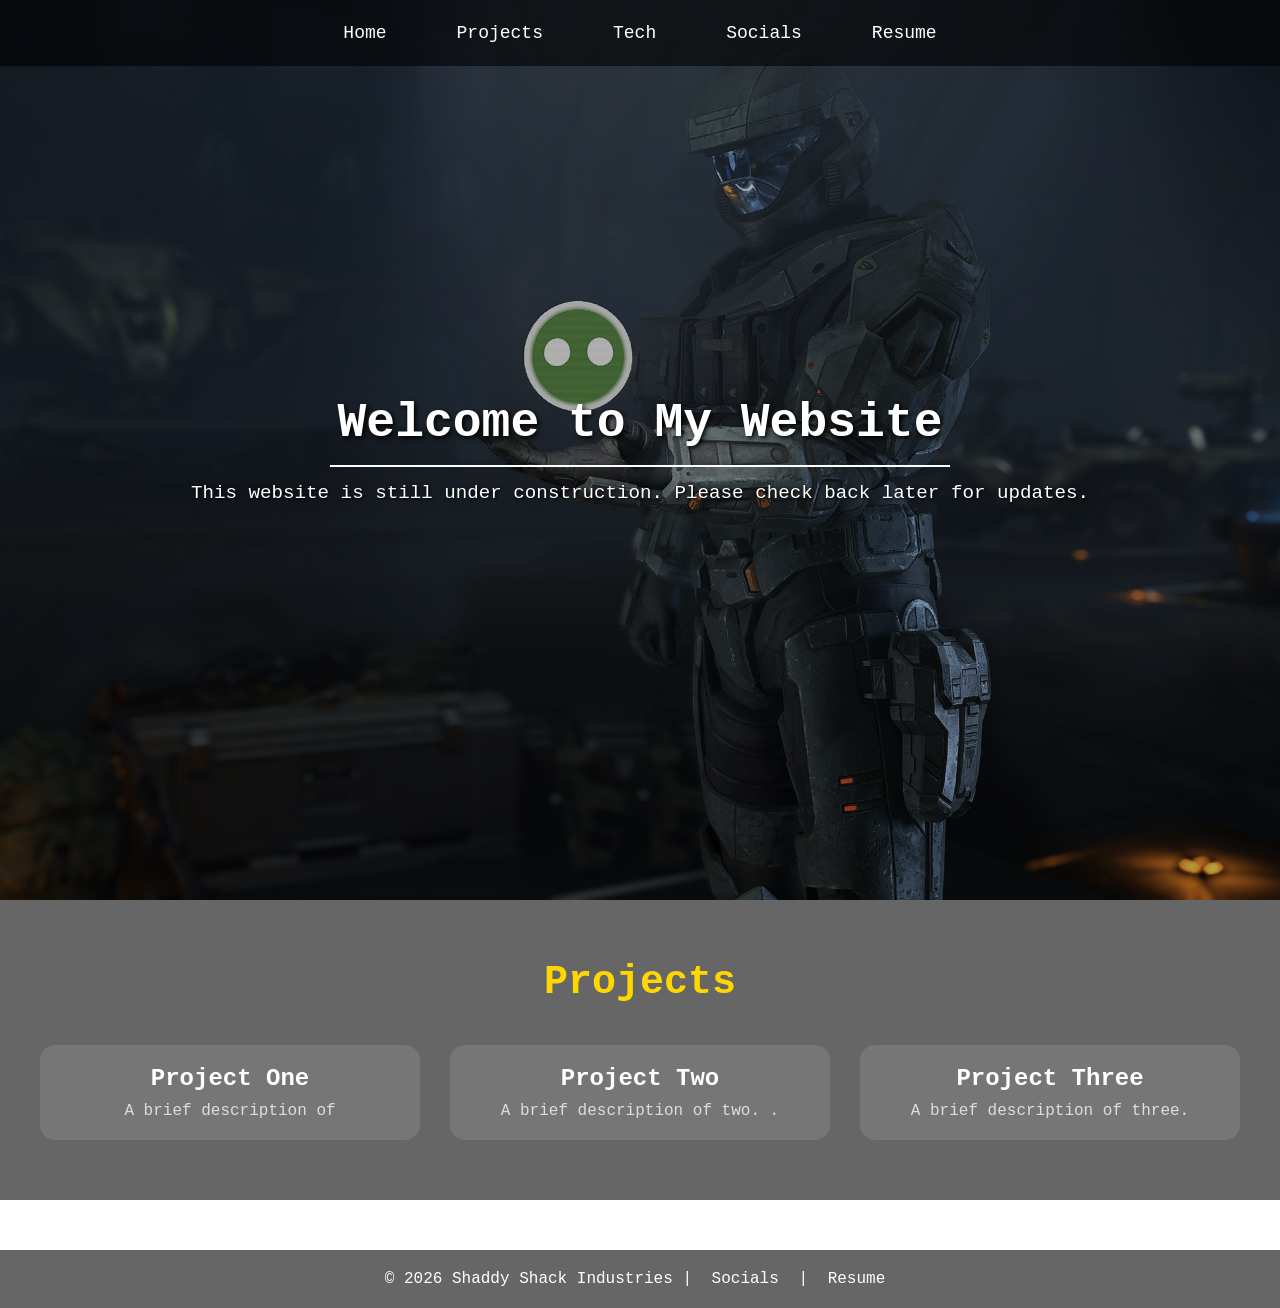
==== index.html @ b262ef81 "Update index.html" ====
<!DOCTYPE html>
<html lang="en">
<head>
  <meta charset="UTF-8">
  <meta name="viewport" content="width=device-width, initial-scale=1.0">
  <title>Welcome to My Website</title>
  <link rel="icon" href="Nopub.jpg">
  <style>
    /* Reset & base */
    * {
      margin: 0;
      padding: 0;
      box-sizing: border-box;
    }

    body {
      font-family: "Courier New", Courier, monospace;
      color: white;
      background: url('backgounr.jpg') center/cover no-repeat fixed;
      overflow-x: hidden;
    }

    a {
      text-decoration: none;
      color: inherit;
    }

    /* Navigation Bar */
    nav {
      position: fixed;
      top: 0;
      width: 100%;
      background: rgba(0,0,0,0.6);
      display: flex;
      justify-content: center;
      padding: 15px 0;
      gap: 40px;
      z-index: 10;
      transition: background 0.3s;
    }

    nav:hover {
      background: rgba(0,0,0,0.8);
    }

    nav a {
      font-size: 18px;
      padding: 8px 15px;
      border-radius: 5px;
      transition: all 0.3s ease;
      position: relative;
    }

    nav a::after {
      content: '';
      display: block;
      height: 3px;
      background: #ffd700;
      width: 0;
      transition: width 0.3s;
      position: absolute;
      bottom: -5px;
      left: 0;
      border-radius: 2px;
    }

    nav a:hover::after {
      width: 100%;
    }

    nav a:hover {
      transform: scale(1.1) translateY(-2px);
    }

    /* Hero Section */
    .hero {
      height: 100vh;
      display: flex;
      flex-direction: column;
      justify-content: center;
      align-items: center;
      text-align: center;
      padding: 0 20px;
      background: rgba(0,0,0,0.3);
      transition: background 0.5s ease;
    }

    .hero:hover {
      background: rgba(0,0,0,0.35);
    }

    .hero h1 {
      font-size: 3rem;
      text-shadow: 2px 2px 5px #000;
      margin-bottom: 15px;
      transition: transform 0.3s ease;
    }

    .hero h1:hover {
      transform: scale(1.05);
    }

    .hero hr {
      width: 50%;
      border: 1px solid white;
      margin-bottom: 15px;
      transition: width 0.3s ease;
    }

    .hero hr:hover {
      width: 60%;
    }

    .hero p {
      font-size: 1.2rem;
      text-shadow: 1px 1px 3px #000;
    }

    /* Projects Section */
    #projects {
      background: rgba(0,0,0,0.6);
      padding: 60px 20px;
      text-align: center;
      transition: background 0.3s ease;
    }

    #projects:hover {
      background: rgba(0,0,0,0.7);
    }

    #projects h2 {
      font-size: 2.5rem;
      margin-bottom: 40px;
      color: #ffd700;
      transition: transform 0.3s;
    }

    #projects h2:hover {
      transform: scale(1.05);
    }

    .project-grid {
      display: grid;
      grid-template-columns: repeat(auto-fit, minmax(250px, 1fr));
      gap: 30px;
      max-width: 1200px;
      margin: 0 auto;
    }

    .project-card {
      background: rgba(255,255,255,0.1);
      padding: 20px;
      border-radius: 15px;
      transition: all 0.3s ease;
      cursor: pointer;
      box-shadow: 0 0 0 rgba(0,0,0,0);
    }

    .project-card:hover {
      transform: translateY(-10px) scale(1.03);
      background: rgba(255,255,255,0.2);
      box-shadow: 0 10px 20px rgba(0,0,0,0.5);
    }

    .project-card h3 {
      margin-bottom: 10px;
      font-size: 1.5rem;
      color: #fff;
      transition: color 0.3s;
    }

    .project-card h3:hover {
      color: #ffd700;
    }

    .project-card p {
      color: #ddd;
      font-size: 1rem;
      transition: color 0.3s;
    }

    .project-card:hover p {
      color: #fff;
    }

    /* Footer placeholder */
    footer {
      padding: 20px;
      text-align: center;
      background: rgba(0,0,0,0.6);
      margin-top: 50px;
      transition: background 0.3s;
    }

    footer a {
      margin: 0 10px;
      color: white;
      transition: color 0.3s;
    }

    footer a:hover {
      color: #ffd700;
    }
  </style>
</head>
<body>

  <!-- Navigation -->
  <nav>
    <a href="#home">Home</a>
    <a href="#projects">Projects</a>
    <a href="tech.html">Tech</a>
    <a href="socials.html">Socials</a>
    <a href="resume.html">Resume</a>
  </nav>

  <!-- Hero Section -->
  <section class="hero" id="home">
    <h1>Welcome to My Website</h1>
    <hr>
    <p>This website is still under construction. Please check back later for updates.</p>
  </section>

  <!-- Projects Section -->
  <p style="display: none;">
  <section id="projects">
    <h2>Projects</h2>
    <div class="project-grid">
      <div class="project-card">
        <h3>Project One</h3>
        <p>A brief description of </p>
      </div>
      <div class="project-card">
        <h3>Project Two</h3>
        <p>A brief description of  two. .</p>
      </div>
      <div class="project-card">
        <h3>Project Three</h3>
        <p>A brief description of  three. </p>
      </div>
    </div>
  </section>
</p>  

  <!-- Footer -->
  <footer>
    &copy; 2026 Shaddy Shack Industries | 
    <a href="socials.html">Socials</a> | 
    <a href="resume.html">Resume</a>
  </footer>

</body>
</html>
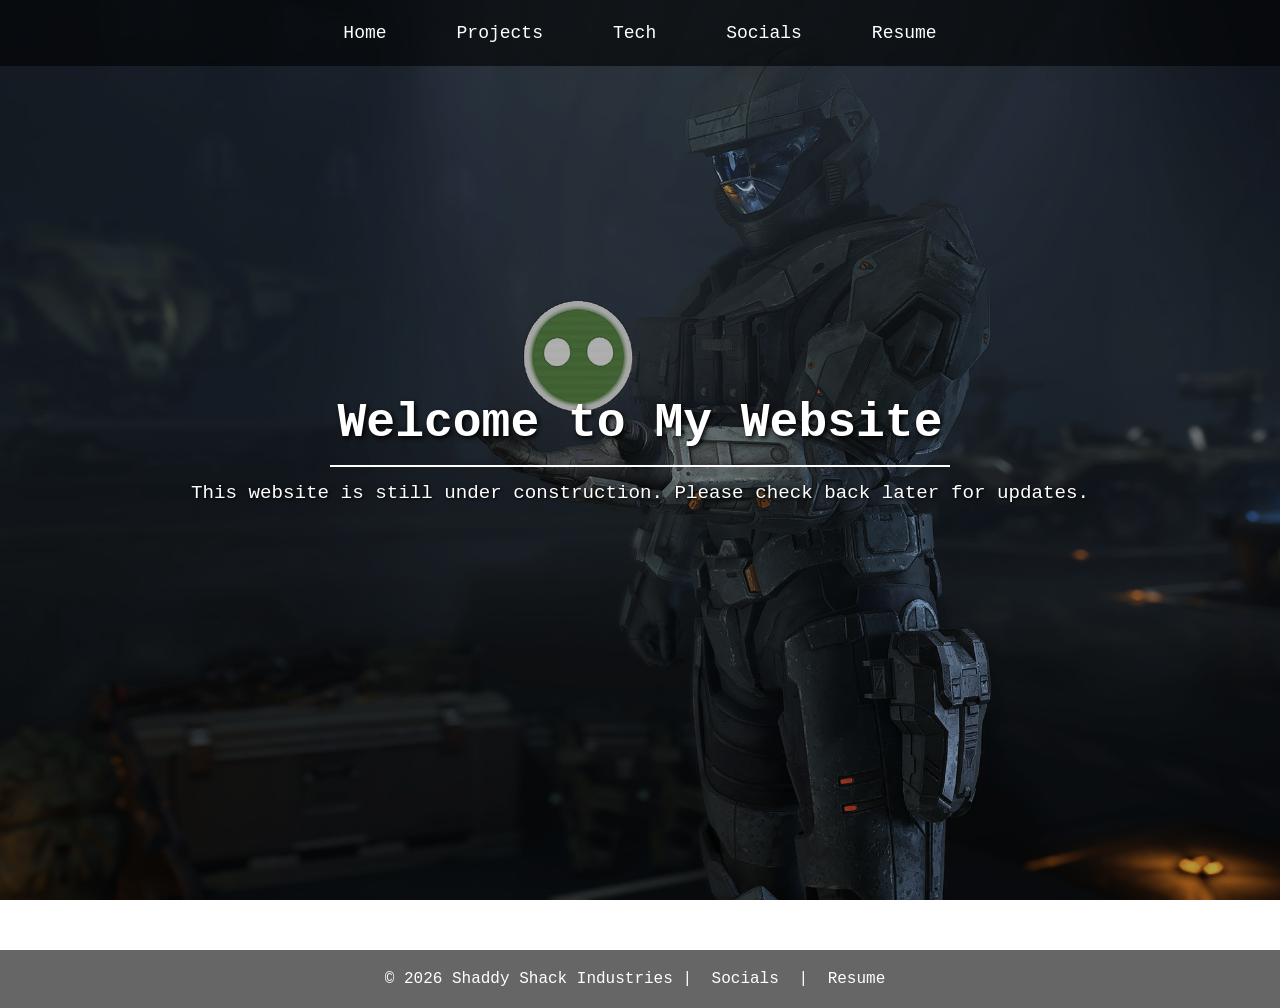
==== commit 17657155: "Update index.html" ====
--- a/index.html
+++ b/index.html
@@ -222,7 +222,7 @@
   </section>
 
   <!-- Projects Section -->
-  <p style="display: none;">
+  <!-- p style="display: none;">
   <section id="projects">
     <h2>Projects</h2>
     <div class="project-grid">
@@ -240,7 +240,7 @@
       </div>
     </div>
   </section>
-</p>  
+</p>   -->
 
   <!-- Footer -->
   <footer>
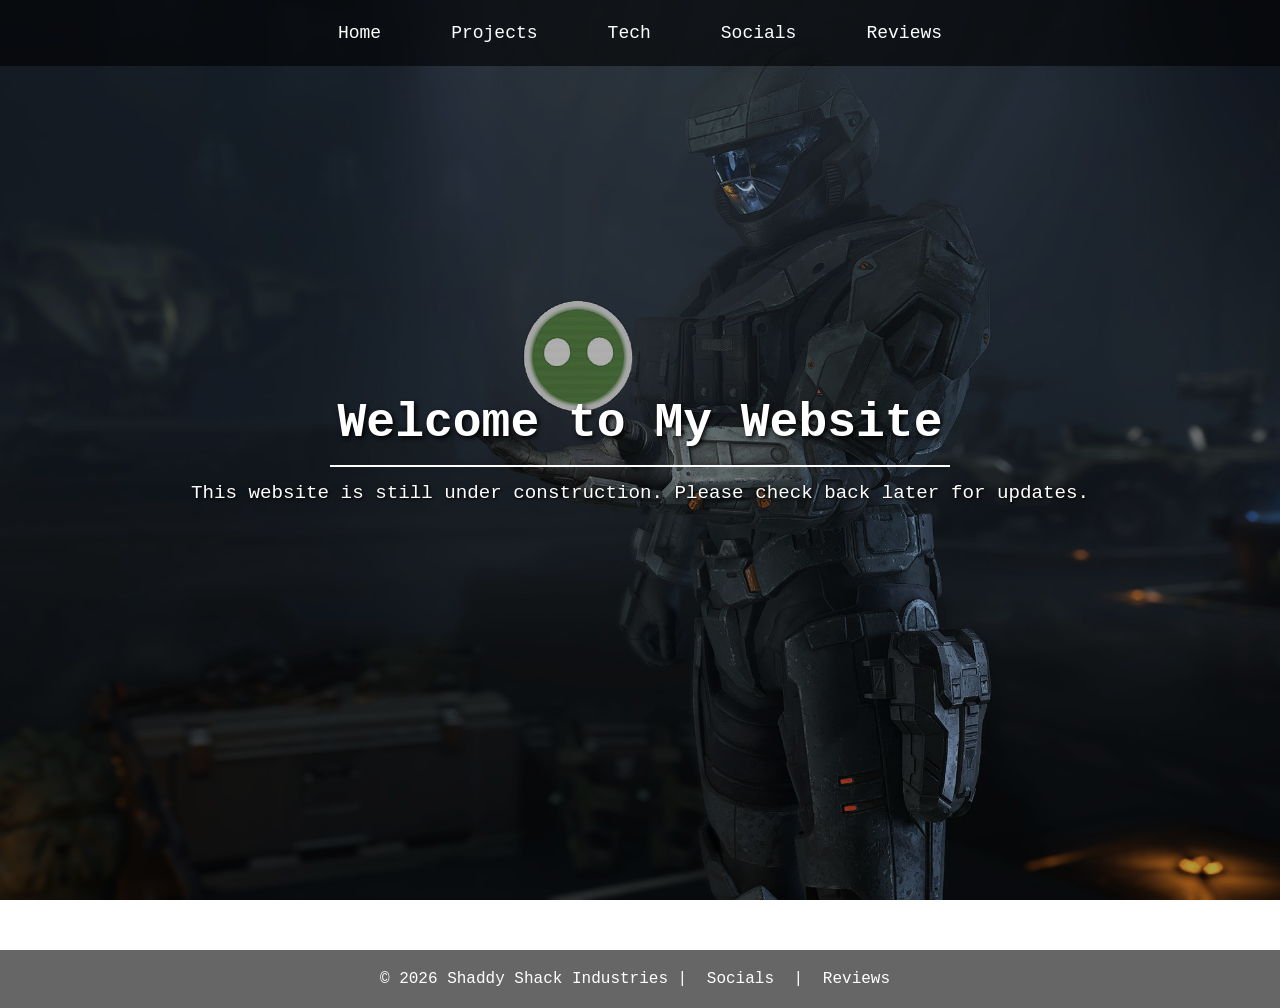
==== commit 4803e8fa: "Update index.html" ====
--- a/index.html
+++ b/index.html
@@ -211,7 +211,7 @@
     <a href="#projects">Projects</a>
     <a href="tech.html">Tech</a>
     <a href="socials.html">Socials</a>
-    <a href="resume.html">Resume</a>
+    <a href="resume.html">Reviews</a>
   </nav>
 
   <!-- Hero Section -->
@@ -246,7 +246,7 @@
   <footer>
     &copy; 2026 Shaddy Shack Industries | 
     <a href="socials.html">Socials</a> | 
-    <a href="resume.html">Resume</a>
+    <a href="resume.html">Reviews</a>
   </footer>
 
 </body>
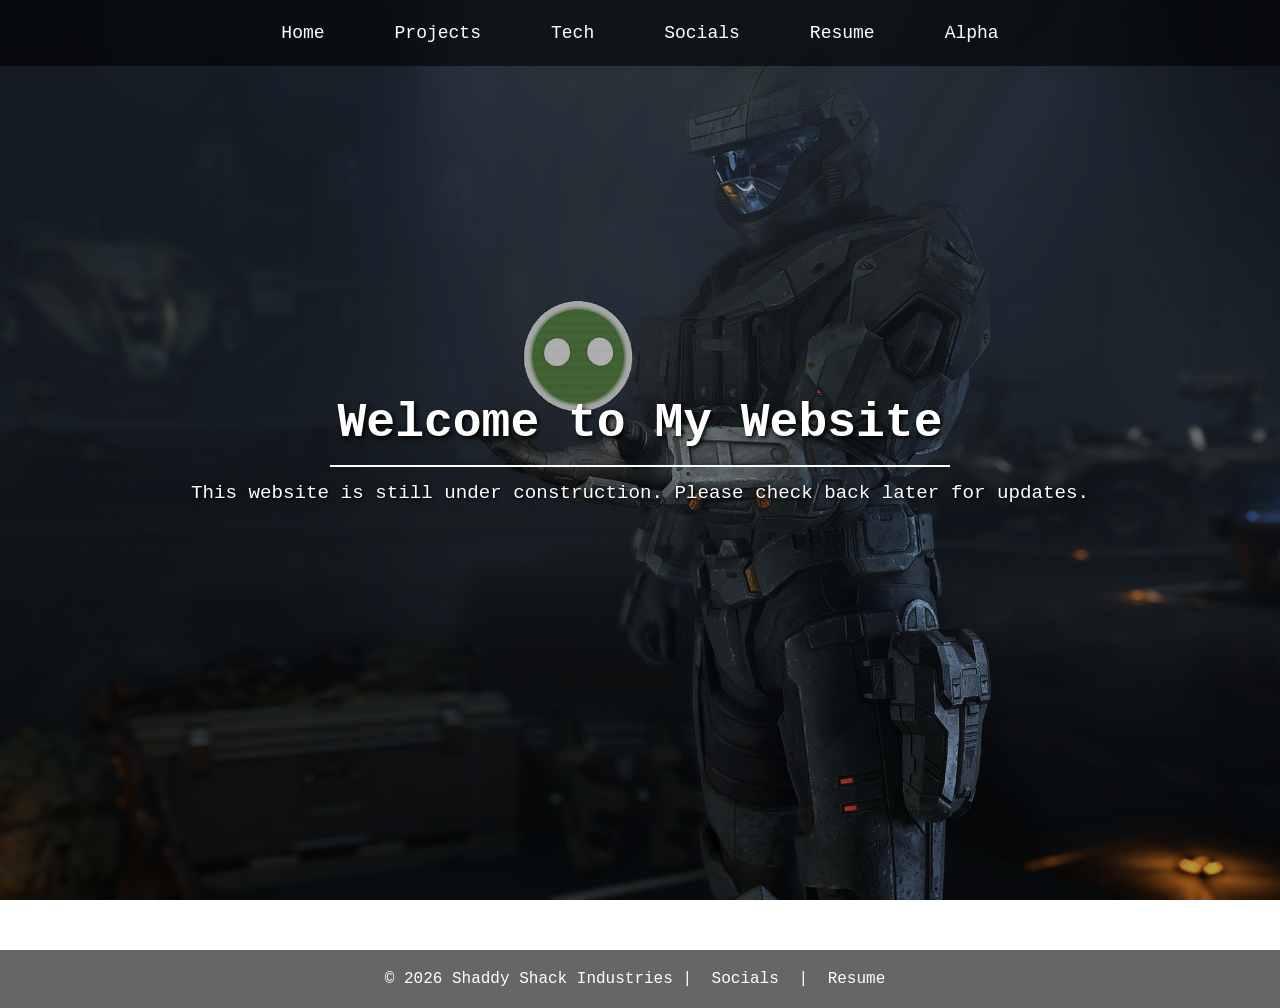
==== commit 4de18664: "Update index.html" ====
--- a/index.html
+++ b/index.html
@@ -211,7 +211,8 @@
     <a href="#projects">Projects</a>
     <a href="tech.html">Tech</a>
     <a href="socials.html">Socials</a>
-    <a href="resume.html">Reviews</a>
+    <a href="resume.html">Resume</a>
+    <a href="resume.html">Alpha</a>
   </nav>
 
   <!-- Hero Section -->
@@ -246,7 +247,7 @@
   <footer>
     &copy; 2026 Shaddy Shack Industries | 
     <a href="socials.html">Socials</a> | 
-    <a href="resume.html">Reviews</a>
+    <a href="resume.html">Resume</a>
   </footer>
 
 </body>
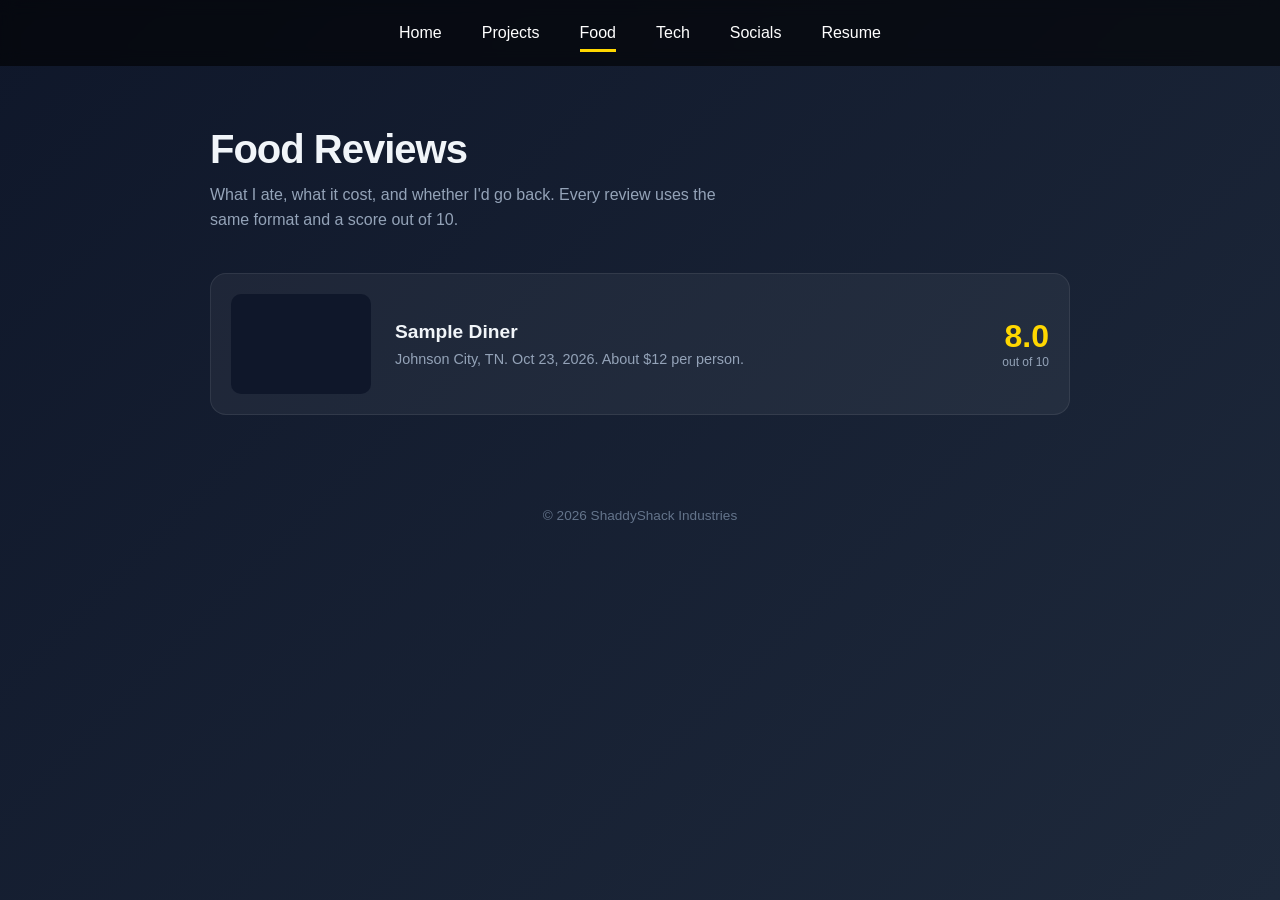
==== commit 88e87906: "Update index.html" ====
--- a/index.html
+++ b/index.html
@@ -1,254 +1,41 @@
 <!DOCTYPE html>
 <html lang="en">
 <head>
-  <meta charset="UTF-8">
-  <meta name="viewport" content="width=device-width, initial-scale=1.0">
-  <title>Welcome to My Website</title>
-  <link rel="icon" href="Nopub.jpg">
-  <style>
-    /* Reset & base */
-    * {
-      margin: 0;
-      padding: 0;
-      box-sizing: border-box;
-    }
-
-    body {
-      font-family: "Courier New", Courier, monospace;
-      color: white;
-      background: url('backgounr.jpg') center/cover no-repeat fixed;
-      overflow-x: hidden;
-    }
-
-    a {
-      text-decoration: none;
-      color: inherit;
-    }
-
-    /* Navigation Bar */
-    nav {
-      position: fixed;
-      top: 0;
-      width: 100%;
-      background: rgba(0,0,0,0.6);
-      display: flex;
-      justify-content: center;
-      padding: 15px 0;
-      gap: 40px;
-      z-index: 10;
-      transition: background 0.3s;
-    }
-
-    nav:hover {
-      background: rgba(0,0,0,0.8);
-    }
-
-    nav a {
-      font-size: 18px;
-      padding: 8px 15px;
-      border-radius: 5px;
-      transition: all 0.3s ease;
-      position: relative;
-    }
-
-    nav a::after {
-      content: '';
-      display: block;
-      height: 3px;
-      background: #ffd700;
-      width: 0;
-      transition: width 0.3s;
-      position: absolute;
-      bottom: -5px;
-      left: 0;
-      border-radius: 2px;
-    }
-
-    nav a:hover::after {
-      width: 100%;
-    }
-
-    nav a:hover {
-      transform: scale(1.1) translateY(-2px);
-    }
-
-    /* Hero Section */
-    .hero {
-      height: 100vh;
-      display: flex;
-      flex-direction: column;
-      justify-content: center;
-      align-items: center;
-      text-align: center;
-      padding: 0 20px;
-      background: rgba(0,0,0,0.3);
-      transition: background 0.5s ease;
-    }
-
-    .hero:hover {
-      background: rgba(0,0,0,0.35);
-    }
-
-    .hero h1 {
-      font-size: 3rem;
-      text-shadow: 2px 2px 5px #000;
-      margin-bottom: 15px;
-      transition: transform 0.3s ease;
-    }
-
-    .hero h1:hover {
-      transform: scale(1.05);
-    }
-
-    .hero hr {
-      width: 50%;
-      border: 1px solid white;
-      margin-bottom: 15px;
-      transition: width 0.3s ease;
-    }
-
-    .hero hr:hover {
-      width: 60%;
-    }
-
-    .hero p {
-      font-size: 1.2rem;
-      text-shadow: 1px 1px 3px #000;
-    }
-
-    /* Projects Section */
-    #projects {
-      background: rgba(0,0,0,0.6);
-      padding: 60px 20px;
-      text-align: center;
-      transition: background 0.3s ease;
-    }
-
-    #projects:hover {
-      background: rgba(0,0,0,0.7);
-    }
-
-    #projects h2 {
-      font-size: 2.5rem;
-      margin-bottom: 40px;
-      color: #ffd700;
-      transition: transform 0.3s;
-    }
-
-    #projects h2:hover {
-      transform: scale(1.05);
-    }
-
-    .project-grid {
-      display: grid;
-      grid-template-columns: repeat(auto-fit, minmax(250px, 1fr));
-      gap: 30px;
-      max-width: 1200px;
-      margin: 0 auto;
-    }
-
-    .project-card {
-      background: rgba(255,255,255,0.1);
-      padding: 20px;
-      border-radius: 15px;
-      transition: all 0.3s ease;
-      cursor: pointer;
-      box-shadow: 0 0 0 rgba(0,0,0,0);
-    }
-
-    .project-card:hover {
-      transform: translateY(-10px) scale(1.03);
-      background: rgba(255,255,255,0.2);
-      box-shadow: 0 10px 20px rgba(0,0,0,0.5);
-    }
-
-    .project-card h3 {
-      margin-bottom: 10px;
-      font-size: 1.5rem;
-      color: #fff;
-      transition: color 0.3s;
-    }
-
-    .project-card h3:hover {
-      color: #ffd700;
-    }
-
-    .project-card p {
-      color: #ddd;
-      font-size: 1rem;
-      transition: color 0.3s;
-    }
-
-    .project-card:hover p {
-      color: #fff;
-    }
-
-    /* Footer placeholder */
-    footer {
-      padding: 20px;
-      text-align: center;
-      background: rgba(0,0,0,0.6);
-      margin-top: 50px;
-      transition: background 0.3s;
-    }
-
-    footer a {
-      margin: 0 10px;
-      color: white;
-      transition: color 0.3s;
-    }
-
-    footer a:hover {
-      color: #ffd700;
-    }
-  </style>
+<meta charset="UTF-8">
+<meta name="viewport" content="width=device-width, initial-scale=1.0">
+<title>Food Reviews | ShaddyShack</title>
+<meta name="description" content="Honest food reviews with prices and scores.">
+<link href="https://fonts.googleapis.com/css2?family=Inter:wght@400;600&display=swap" rel="stylesheet">
+<link rel="stylesheet" href="../css/reviews.css">
 </head>
 <body>
+<nav>
+  <a href="../index.html">Home</a>
+  <a href="../projects.html">Projects</a>
+  <a href="../food/index.html" class="active">Food</a>
+  <a href="../tech.html">Tech</a>
+  <a href="../socials.html">Socials</a>
+  <a href="../resume.html">Resume</a>
+</nav>
 
-  <!-- Navigation -->
-  <nav>
-    <a href="#home">Home</a>
-    <a href="#projects">Projects</a>
-    <a href="tech.html">Tech</a>
-    <a href="socials.html">Socials</a>
-    <a href="resume.html">Resume</a>
-    <a href="resume.html">Alpha</a>
-  </nav>
+<main class="wrap">
+  <h1>Food Reviews</h1>
+  <p class="lede">What I ate, what it cost, and whether I'd go back. Every review uses the same format and a score out of 10.</p>
 
-  <!-- Hero Section -->
-  <section class="hero" id="home">
-    <h1>Welcome to My Website</h1>
-    <hr>
-    <p>This website is still under construction. Please check back later for updates.</p>
-  </section>
+  <div class="review-list">
+    <!-- NEW REVIEW CARDS GO HERE (newest first). Copy one block per review. -->
+    <a class="review-card" href="reviews/sample-review.html">
+      <div class="thumb-empty"></div>
+      <div>
+        <h2>Sample Diner</h2>
+        <p>Johnson City, TN. Oct 23, 2026. About $12 per person.</p>
+      </div>
+      <div class="score">8.0<small>out of 10</small></div>
+    </a>
+  </div>
+</main>
 
-  <!-- Projects Section -->
-  <!-- p style="display: none;">
-  <section id="projects">
-    <h2>Projects</h2>
-    <div class="project-grid">
-      <div class="project-card">
-        <h3>Project One</h3>
-        <p>A brief description of </p>
-      </div>
-      <div class="project-card">
-        <h3>Project Two</h3>
-        <p>A brief description of  two. .</p>
-      </div>
-      <div class="project-card">
-        <h3>Project Three</h3>
-        <p>A brief description of  three. </p>
-      </div>
-    </div>
-  </section>
-</p>   -->
-
-  <!-- Footer -->
-  <footer>
-    &copy; 2026 Shaddy Shack Industries | 
-    <a href="socials.html">Socials</a> | 
-    <a href="resume.html">Resume</a>
-  </footer>
-
+<footer>&copy; 2026 ShaddyShack Industries</footer>
 </body>
 </html>
+
--- a/css/reviews.css
+++ b/css/reviews.css
@@ -0,0 +1,80 @@
+* { margin:0; padding:0; box-sizing:border-box; }
+body {
+  font-family:'Inter', sans-serif;
+  background:linear-gradient(135deg,#0f172a,#1e293b);
+  background-attachment:fixed;
+  color:#f1f5f9;
+  min-height:100vh;
+  line-height:1.6;
+}
+a { color:inherit; text-decoration:none; }
+
+/* Navigation (same as Resume page) */
+nav {
+  display:flex; justify-content:center; flex-wrap:wrap; gap:10px 40px;
+  padding:20px; background:rgba(0,0,0,0.6); backdrop-filter:blur(8px);
+  position:sticky; top:0; z-index:10;
+}
+nav a { color:white; font-weight:500; position:relative; transition:0.3s ease; }
+nav a::after {
+  content:''; position:absolute; left:0; bottom:-6px; width:0; height:3px;
+  background:#ffd700; transition:0.3s ease;
+}
+nav a:hover::after, nav a.active::after { width:100%; }
+
+.wrap { max-width:900px; margin:60px auto; padding:0 20px; }
+h1 { font-size:2.5rem; letter-spacing:-1px; line-height:1.15; }
+.lede { color:#94a3b8; margin-top:10px; max-width:60ch; }
+
+/* Landing page: review cards */
+.review-list { display:grid; gap:20px; margin-top:40px; }
+.review-card {
+  display:grid; grid-template-columns:140px 1fr auto; gap:24px; align-items:center;
+  background:rgba(255,255,255,0.05); border:1px solid rgba(255,255,255,0.08);
+  border-radius:16px; padding:20px; transition:0.3s ease;
+}
+.review-card:hover { transform:translateY(-4px); background:rgba(255,255,255,0.1); box-shadow:0 10px 25px rgba(0,0,0,0.3); }
+.review-card img, .thumb-empty {
+  width:140px; height:100px; object-fit:cover; border-radius:10px; background:#0f172a;
+}
+.review-card h2 { font-size:1.2rem; }
+.review-card p { color:#94a3b8; font-size:0.9rem; }
+.score { font-size:2rem; font-weight:600; color:#ffd700; text-align:right; line-height:1; }
+.score small { display:block; font-size:0.75rem; font-weight:400; color:#94a3b8; margin-top:4px; }
+
+/* Review page */
+.hero-photo { width:100%; max-height:420px; object-fit:cover; border-radius:16px; margin:30px 0; background:#0f172a; }
+.facts {
+  display:grid; grid-template-columns:repeat(auto-fit,minmax(150px,1fr)); gap:16px;
+  background:rgba(255,255,255,0.05); border:1px solid rgba(255,255,255,0.08);
+  border-radius:16px; padding:24px; margin:30px 0;
+}
+.facts dt { color:#94a3b8; font-size:0.85rem; }
+.facts dd { font-weight:600; }
+.facts .big { color:#ffd700; font-size:1.6rem; }
+.verdict {
+  border-left:4px solid #ffd700; padding:6px 0 6px 20px; margin:30px 0;
+  font-size:1.15rem;
+}
+article h2 { color:#ffd700; font-size:1.5rem; margin:40px 0 12px; }
+article p { max-width:68ch; margin-bottom:16px; }
+.pros-cons { display:grid; grid-template-columns:repeat(auto-fit,minmax(240px,1fr)); gap:20px; }
+.pros-cons > div {
+  background:rgba(255,255,255,0.05); border:1px solid rgba(255,255,255,0.08);
+  border-radius:16px; padding:24px;
+}
+.pros-cons h3 { margin-bottom:8px; }
+.pros-cons ul { padding-left:20px; }
+.back { display:inline-block; margin-top:40px; color:#94a3b8; }
+.back:hover { color:#ffd700; }
+
+footer { text-align:center; padding:30px; font-size:0.85rem; color:#64748b; }
+
+a:focus-visible { outline:2px solid #ffd700; outline-offset:3px; }
+@media (max-width:640px) {
+  .review-card { grid-template-columns:1fr; }
+  .review-card img, .thumb-empty { width:100%; height:160px; }
+  .score { text-align:left; }
+  h1 { font-size:2rem; }
+}
+
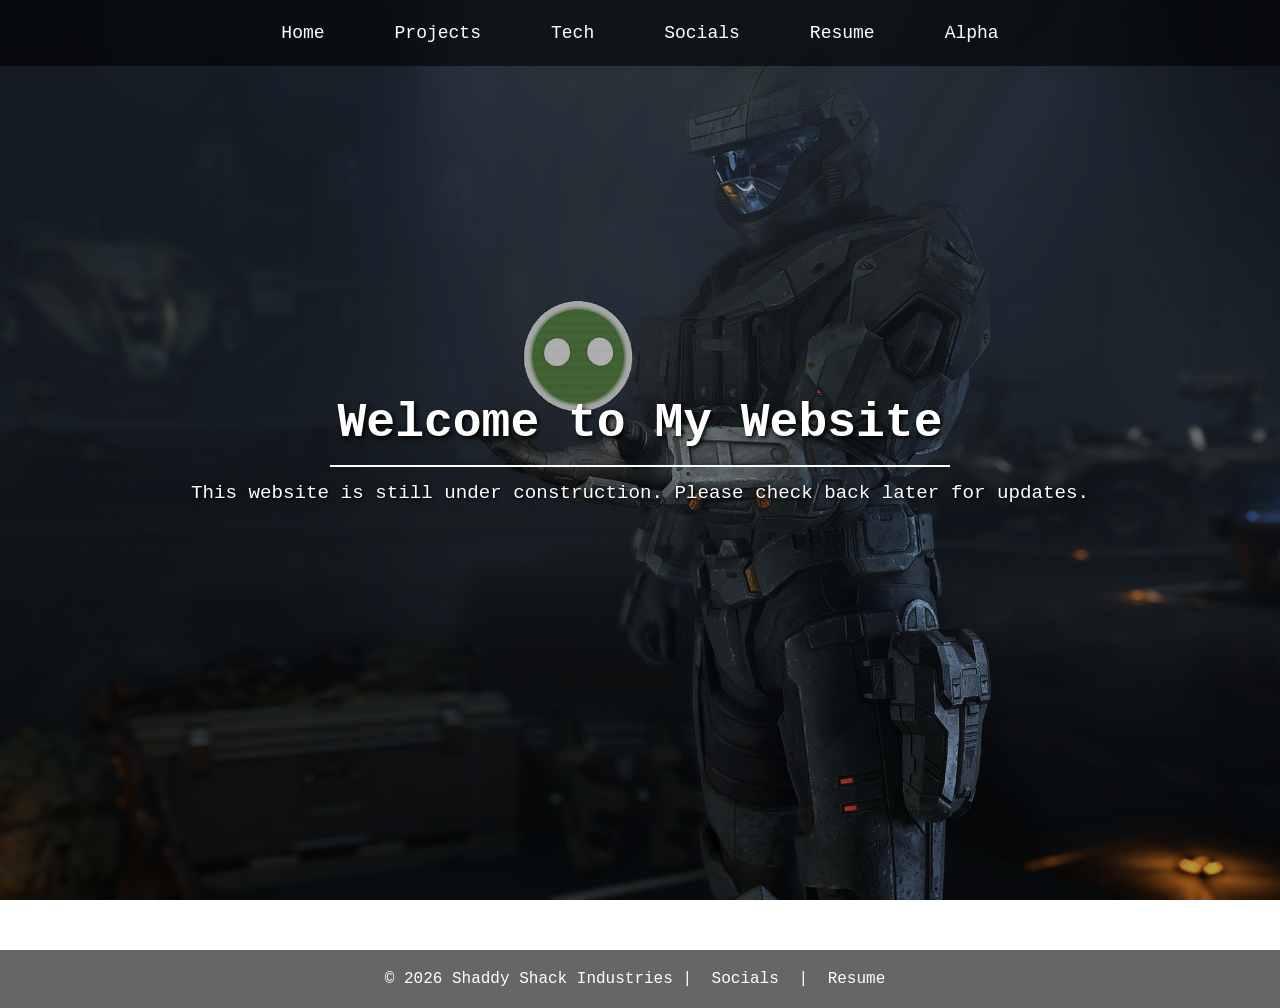
==== commit 8aa4cce8: "Update index.html" ====
--- a/index.html
+++ b/index.html
@@ -1,41 +1,254 @@
 <!DOCTYPE html>
 <html lang="en">
 <head>
-<meta charset="UTF-8">
-<meta name="viewport" content="width=device-width, initial-scale=1.0">
-<title>Food Reviews | ShaddyShack</title>
-<meta name="description" content="Honest food reviews with prices and scores.">
-<link href="https://fonts.googleapis.com/css2?family=Inter:wght@400;600&display=swap" rel="stylesheet">
-<link rel="stylesheet" href="../css/reviews.css">
+  <meta charset="UTF-8">
+  <meta name="viewport" content="width=device-width, initial-scale=1.0">
+  <title>Welcome to My Website</title>
+  <link rel="icon" href="Nopub.jpg">
+  <style>
+    /* Reset & base */
+    * {
+      margin: 0;
+      padding: 0;
+      box-sizing: border-box;
+    }
+
+    body {
+      font-family: "Courier New", Courier, monospace;
+      color: white;
+      background: url('backgounr.jpg') center/cover no-repeat fixed;
+      overflow-x: hidden;
+    }
+
+    a {
+      text-decoration: none;
+      color: inherit;
+    }
+
+    /* Navigation Bar */
+    nav {
+      position: fixed;
+      top: 0;
+      width: 100%;
+      background: rgba(0,0,0,0.6);
+      display: flex;
+      justify-content: center;
+      padding: 15px 0;
+      gap: 40px;
+      z-index: 10;
+      transition: background 0.3s;
+    }
+
+    nav:hover {
+      background: rgba(0,0,0,0.8);
+    }
+
+    nav a {
+      font-size: 18px;
+      padding: 8px 15px;
+      border-radius: 5px;
+      transition: all 0.3s ease;
+      position: relative;
+    }
+
+    nav a::after {
+      content: '';
+      display: block;
+      height: 3px;
+      background: #ffd700;
+      width: 0;
+      transition: width 0.3s;
+      position: absolute;
+      bottom: -5px;
+      left: 0;
+      border-radius: 2px;
+    }
+
+    nav a:hover::after {
+      width: 100%;
+    }
+
+    nav a:hover {
+      transform: scale(1.1) translateY(-2px);
+    }
+
+    /* Hero Section */
+    .hero {
+      height: 100vh;
+      display: flex;
+      flex-direction: column;
+      justify-content: center;
+      align-items: center;
+      text-align: center;
+      padding: 0 20px;
+      background: rgba(0,0,0,0.3);
+      transition: background 0.5s ease;
+    }
+
+    .hero:hover {
+      background: rgba(0,0,0,0.35);
+    }
+
+    .hero h1 {
+      font-size: 3rem;
+      text-shadow: 2px 2px 5px #000;
+      margin-bottom: 15px;
+      transition: transform 0.3s ease;
+    }
+
+    .hero h1:hover {
+      transform: scale(1.05);
+    }
+
+    .hero hr {
+      width: 50%;
+      border: 1px solid white;
+      margin-bottom: 15px;
+      transition: width 0.3s ease;
+    }
+
+    .hero hr:hover {
+      width: 60%;
+    }
+
+    .hero p {
+      font-size: 1.2rem;
+      text-shadow: 1px 1px 3px #000;
+    }
+
+    /* Projects Section */
+    #projects {
+      background: rgba(0,0,0,0.6);
+      padding: 60px 20px;
+      text-align: center;
+      transition: background 0.3s ease;
+    }
+
+    #projects:hover {
+      background: rgba(0,0,0,0.7);
+    }
+
+    #projects h2 {
+      font-size: 2.5rem;
+      margin-bottom: 40px;
+      color: #ffd700;
+      transition: transform 0.3s;
+    }
+
+    #projects h2:hover {
+      transform: scale(1.05);
+    }
+
+    .project-grid {
+      display: grid;
+      grid-template-columns: repeat(auto-fit, minmax(250px, 1fr));
+      gap: 30px;
+      max-width: 1200px;
+      margin: 0 auto;
+    }
+
+    .project-card {
+      background: rgba(255,255,255,0.1);
+      padding: 20px;
+      border-radius: 15px;
+      transition: all 0.3s ease;
+      cursor: pointer;
+      box-shadow: 0 0 0 rgba(0,0,0,0);
+    }
+
+    .project-card:hover {
+      transform: translateY(-10px) scale(1.03);
+      background: rgba(255,255,255,0.2);
+      box-shadow: 0 10px 20px rgba(0,0,0,0.5);
+    }
+
+    .project-card h3 {
+      margin-bottom: 10px;
+      font-size: 1.5rem;
+      color: #fff;
+      transition: color 0.3s;
+    }
+
+    .project-card h3:hover {
+      color: #ffd700;
+    }
+
+    .project-card p {
+      color: #ddd;
+      font-size: 1rem;
+      transition: color 0.3s;
+    }
+
+    .project-card:hover p {
+      color: #fff;
+    }
+
+    /* Footer placeholder */
+    footer {
+      padding: 20px;
+      text-align: center;
+      background: rgba(0,0,0,0.6);
+      margin-top: 50px;
+      transition: background 0.3s;
+    }
+
+    footer a {
+      margin: 0 10px;
+      color: white;
+      transition: color 0.3s;
+    }
+
+    footer a:hover {
+      color: #ffd700;
+    }
+  </style>
 </head>
 <body>
-<nav>
-  <a href="../index.html">Home</a>
-  <a href="../projects.html">Projects</a>
-  <a href="../food/index.html" class="active">Food</a>
-  <a href="../tech.html">Tech</a>
-  <a href="../socials.html">Socials</a>
-  <a href="../resume.html">Resume</a>
-</nav>
-
-<main class="wrap">
-  <h1>Food Reviews</h1>
-  <p class="lede">What I ate, what it cost, and whether I'd go back. Every review uses the same format and a score out of 10.</p>
-
-  <div class="review-list">
-    <!-- NEW REVIEW CARDS GO HERE (newest first). Copy one block per review. -->
-    <a class="review-card" href="reviews/sample-review.html">
-      <div class="thumb-empty"></div>
-      <div>
-        <h2>Sample Diner</h2>
-        <p>Johnson City, TN. Oct 23, 2026. About $12 per person.</p>
+
+  <!-- Navigation -->
+  <nav>
+    <a href="#home">Home</a>
+    <a href="#projects">Projects</a>
+    <a href="tech.html">Tech</a>
+    <a href="socials.html">Socials</a>
+    <a href="resume.html">Resume</a>
+    <a href="resume.html">Alpha</a>
+  </nav>
+
+  <!-- Hero Section -->
+  <section class="hero" id="home">
+    <h1>Welcome to My Website</h1>
+    <hr>
+    <p>This website is still under construction. Please check back later for updates.</p>
+  </section>
+
+  <!-- Projects Section -->
+  <!-- p style="display: none;">
+  <section id="projects">
+    <h2>Projects</h2>
+    <div class="project-grid">
+      <div class="project-card">
+        <h3>Project One</h3>
+        <p>A brief description of </p>
       </div>
-      <div class="score">8.0<small>out of 10</small></div>
-    </a>
-  </div>
-</main>
-
-<footer>&copy; 2026 ShaddyShack Industries</footer>
+      <div class="project-card">
+        <h3>Project Two</h3>
+        <p>A brief description of  two. .</p>
+      </div>
+      <div class="project-card">
+        <h3>Project Three</h3>
+        <p>A brief description of  three. </p>
+      </div>
+    </div>
+  </section>
+</p>   -->
+
+  <!-- Footer -->
+  <footer>
+    &copy; 2026 Shaddy Shack Industries | 
+    <a href="socials.html">Socials</a> | 
+    <a href="resume.html">Resume</a>
+  </footer>
+
 </body>
 </html>
-
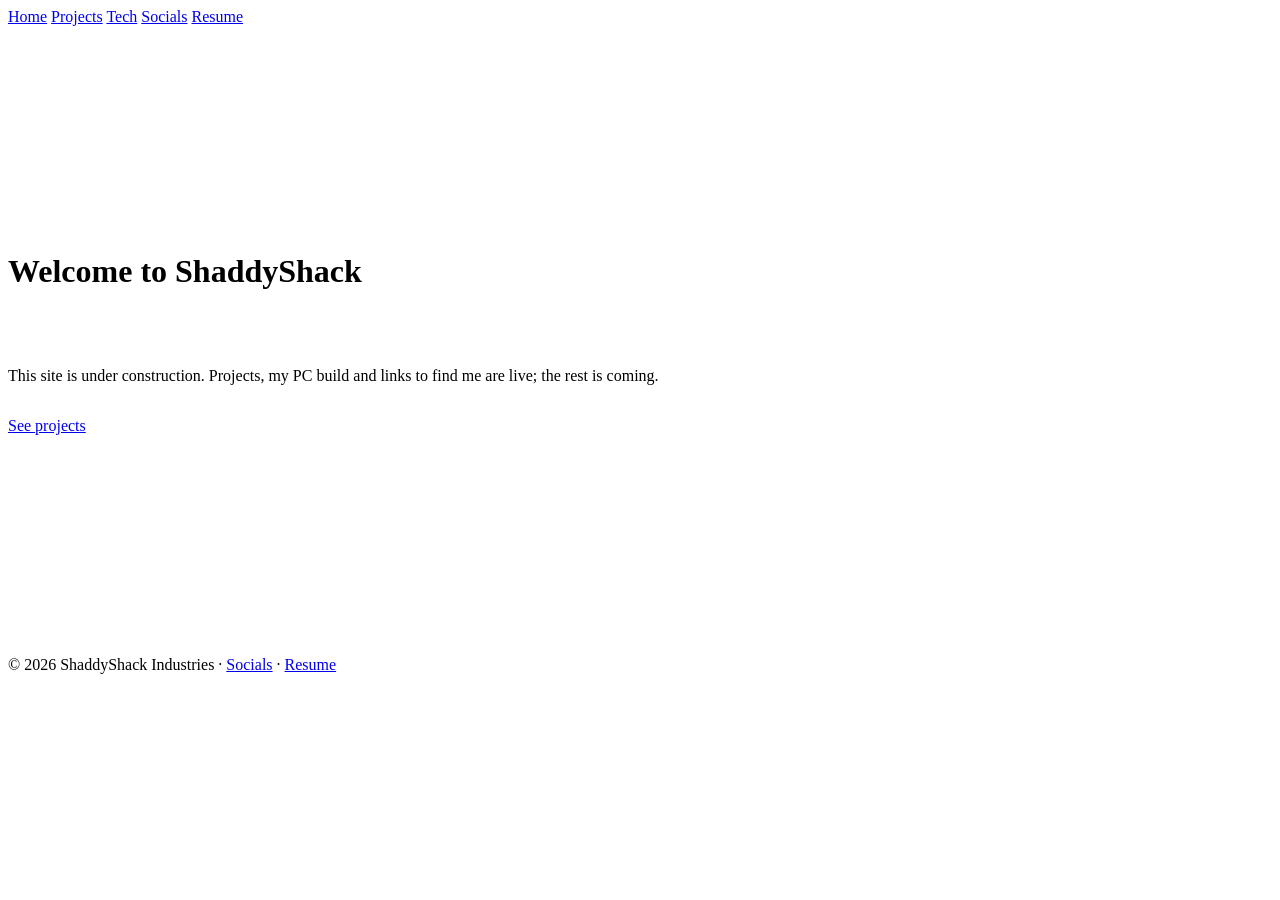
==== commit 340a95ce: "Update index.html" ====
--- a/index.html
+++ b/index.html
@@ -3,252 +3,33 @@
 <head>
   <meta charset="UTF-8">
   <meta name="viewport" content="width=device-width, initial-scale=1.0">
-  <title>Welcome to My Website</title>
+  <title>ShaddyShack | Home</title>
   <link rel="icon" href="Nopub.jpg">
+  <link rel="preconnect" href="https://fonts.googleapis.com">
+  <link rel="preconnect" href="https://fonts.gstatic.com" crossorigin>
+  <link href="https://fonts.googleapis.com/css2?family=IBM+Plex+Mono:wght@400;600&display=swap" rel="stylesheet">
+  <link rel="stylesheet" href="style.css">
   <style>
-    /* Reset & base */
-    * {
-      margin: 0;
-      padding: 0;
-      box-sizing: border-box;
-    }
-
-    body {
-      font-family: "Courier New", Courier, monospace;
-      color: white;
-      background: url('backgounr.jpg') center/cover no-repeat fixed;
-      overflow-x: hidden;
-    }
-
-    a {
-      text-decoration: none;
-      color: inherit;
-    }
-
-    /* Navigation Bar */
-    nav {
-      position: fixed;
-      top: 0;
-      width: 100%;
-      background: rgba(0,0,0,0.6);
-      display: flex;
-      justify-content: center;
-      padding: 15px 0;
-      gap: 40px;
-      z-index: 10;
-      transition: background 0.3s;
-    }
-
-    nav:hover {
-      background: rgba(0,0,0,0.8);
-    }
-
-    nav a {
-      font-size: 18px;
-      padding: 8px 15px;
-      border-radius: 5px;
-      transition: all 0.3s ease;
-      position: relative;
-    }
-
-    nav a::after {
-      content: '';
-      display: block;
-      height: 3px;
-      background: #ffd700;
-      width: 0;
-      transition: width 0.3s;
-      position: absolute;
-      bottom: -5px;
-      left: 0;
-      border-radius: 2px;
-    }
-
-    nav a:hover::after {
-      width: 100%;
-    }
-
-    nav a:hover {
-      transform: scale(1.1) translateY(-2px);
-    }
-
-    /* Hero Section */
-    .hero {
-      height: 100vh;
-      display: flex;
-      flex-direction: column;
-      justify-content: center;
-      align-items: center;
-      text-align: center;
-      padding: 0 20px;
-      background: rgba(0,0,0,0.3);
-      transition: background 0.5s ease;
-    }
-
-    .hero:hover {
-      background: rgba(0,0,0,0.35);
-    }
-
-    .hero h1 {
-      font-size: 3rem;
-      text-shadow: 2px 2px 5px #000;
-      margin-bottom: 15px;
-      transition: transform 0.3s ease;
-    }
-
-    .hero h1:hover {
-      transform: scale(1.05);
-    }
-
-    .hero hr {
-      width: 50%;
-      border: 1px solid white;
-      margin-bottom: 15px;
-      transition: width 0.3s ease;
-    }
-
-    .hero hr:hover {
-      width: 60%;
-    }
-
-    .hero p {
-      font-size: 1.2rem;
-      text-shadow: 1px 1px 3px #000;
-    }
-
-    /* Projects Section */
-    #projects {
-      background: rgba(0,0,0,0.6);
-      padding: 60px 20px;
-      text-align: center;
-      transition: background 0.3s ease;
-    }
-
-    #projects:hover {
-      background: rgba(0,0,0,0.7);
-    }
-
-    #projects h2 {
-      font-size: 2.5rem;
-      margin-bottom: 40px;
-      color: #ffd700;
-      transition: transform 0.3s;
-    }
-
-    #projects h2:hover {
-      transform: scale(1.05);
-    }
-
-    .project-grid {
-      display: grid;
-      grid-template-columns: repeat(auto-fit, minmax(250px, 1fr));
-      gap: 30px;
-      max-width: 1200px;
-      margin: 0 auto;
-    }
-
-    .project-card {
-      background: rgba(255,255,255,0.1);
-      padding: 20px;
-      border-radius: 15px;
-      transition: all 0.3s ease;
-      cursor: pointer;
-      box-shadow: 0 0 0 rgba(0,0,0,0);
-    }
-
-    .project-card:hover {
-      transform: translateY(-10px) scale(1.03);
-      background: rgba(255,255,255,0.2);
-      box-shadow: 0 10px 20px rgba(0,0,0,0.5);
-    }
-
-    .project-card h3 {
-      margin-bottom: 10px;
-      font-size: 1.5rem;
-      color: #fff;
-      transition: color 0.3s;
-    }
-
-    .project-card h3:hover {
-      color: #ffd700;
-    }
-
-    .project-card p {
-      color: #ddd;
-      font-size: 1rem;
-      transition: color 0.3s;
-    }
-
-    .project-card:hover p {
-      color: #fff;
-    }
-
-    /* Footer placeholder */
-    footer {
-      padding: 20px;
-      text-align: center;
-      background: rgba(0,0,0,0.6);
-      margin-top: 50px;
-      transition: background 0.3s;
-    }
-
-    footer a {
-      margin: 0 10px;
-      color: white;
-      transition: color 0.3s;
-    }
-
-    footer a:hover {
-      color: #ffd700;
-    }
+    .hero { min-height: 70vh; display: flex; flex-direction: column; justify-content: center; }
+    .hero hr { width: 120px; border: 0; border-top: 2px solid var(--gold); margin: 20px 0; }
   </style>
 </head>
 <body>
-
-  <!-- Navigation -->
-  <nav>
-    <a href="#home">Home</a>
-    <a href="#projects">Projects</a>
+  <nav class="nav" aria-label="Main">
+    <a href="index.html" aria-current="page">Home</a>
+    <a href="projects.html">Projects</a>
     <a href="tech.html">Tech</a>
     <a href="socials.html">Socials</a>
     <a href="resume.html">Resume</a>
-    <a href="resume.html">Alpha</a>
   </nav>
-
-  <!-- Hero Section -->
-  <section class="hero" id="home">
-    <h1>Welcome to My Website</h1>
+  <main class="hero">
+    <h1>Welcome to ShaddyShack</h1>
     <hr>
-    <p>This website is still under construction. Please check back later for updates.</p>
-  </section>
-
-  <!-- Projects Section -->
-  <!-- p style="display: none;">
-  <section id="projects">
-    <h2>Projects</h2>
-    <div class="project-grid">
-      <div class="project-card">
-        <h3>Project One</h3>
-        <p>A brief description of </p>
-      </div>
-      <div class="project-card">
-        <h3>Project Two</h3>
-        <p>A brief description of  two. .</p>
-      </div>
-      <div class="project-card">
-        <h3>Project Three</h3>
-        <p>A brief description of  three. </p>
-      </div>
-    </div>
-  </section>
-</p>   -->
-
-  <!-- Footer -->
+    <p class="lead">This site is under construction. Projects, my PC build and links to find me are live; the rest is coming.</p>
+    <p><a class="button" href="projects.html">See projects</a></p>
+  </main>
   <footer>
-    &copy; 2026 Shaddy Shack Industries | 
-    <a href="socials.html">Socials</a> | 
-    <a href="resume.html">Resume</a>
-  </footer>
-
+  &copy; 2026 ShaddyShack Industries &middot; <a href="socials.html">Socials</a> &middot; <a href="resume.html">Resume</a>
+</footer>
 </body>
 </html>
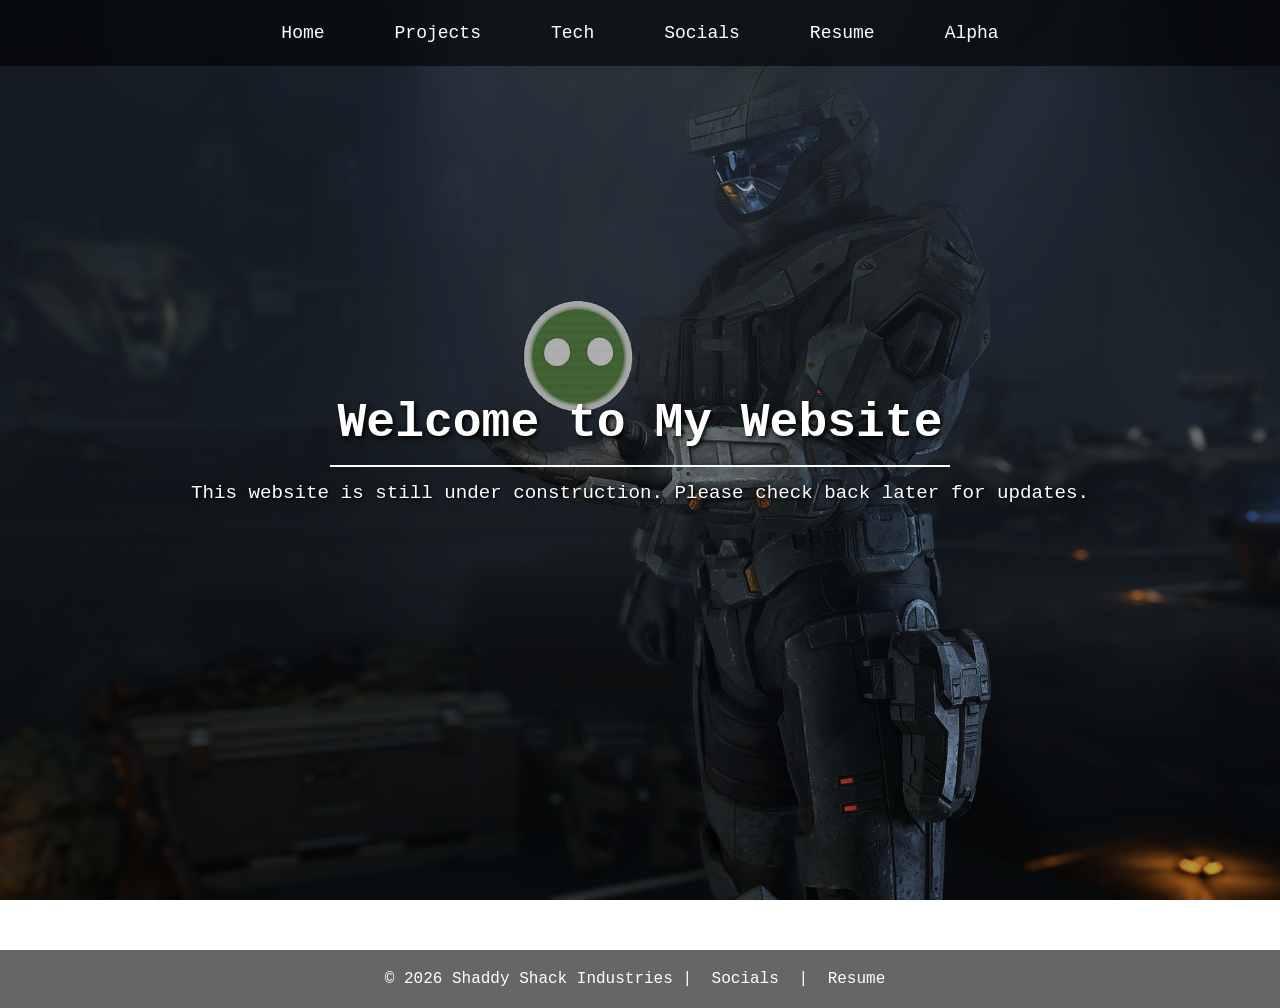
==== commit f6601793: "Update index.html" ====
--- a/index.html
+++ b/index.html
@@ -3,33 +3,252 @@
 <head>
   <meta charset="UTF-8">
   <meta name="viewport" content="width=device-width, initial-scale=1.0">
-  <title>ShaddyShack | Home</title>
+  <title>Welcome to My Website</title>
   <link rel="icon" href="Nopub.jpg">
-  <link rel="preconnect" href="https://fonts.googleapis.com">
-  <link rel="preconnect" href="https://fonts.gstatic.com" crossorigin>
-  <link href="https://fonts.googleapis.com/css2?family=IBM+Plex+Mono:wght@400;600&display=swap" rel="stylesheet">
-  <link rel="stylesheet" href="style.css">
   <style>
-    .hero { min-height: 70vh; display: flex; flex-direction: column; justify-content: center; }
-    .hero hr { width: 120px; border: 0; border-top: 2px solid var(--gold); margin: 20px 0; }
+    /* Reset & base */
+    * {
+      margin: 0;
+      padding: 0;
+      box-sizing: border-box;
+    }
+
+    body {
+      font-family: "Courier New", Courier, monospace;
+      color: white;
+      background: url('backgounr.jpg') center/cover no-repeat fixed;
+      overflow-x: hidden;
+    }
+
+    a {
+      text-decoration: none;
+      color: inherit;
+    }
+
+    /* Navigation Bar */
+    nav {
+      position: fixed;
+      top: 0;
+      width: 100%;
+      background: rgba(0,0,0,0.6);
+      display: flex;
+      justify-content: center;
+      padding: 15px 0;
+      gap: 40px;
+      z-index: 10;
+      transition: background 0.3s;
+    }
+
+    nav:hover {
+      background: rgba(0,0,0,0.8);
+    }
+
+    nav a {
+      font-size: 18px;
+      padding: 8px 15px;
+      border-radius: 5px;
+      transition: all 0.3s ease;
+      position: relative;
+    }
+
+    nav a::after {
+      content: '';
+      display: block;
+      height: 3px;
+      background: #ffd700;
+      width: 0;
+      transition: width 0.3s;
+      position: absolute;
+      bottom: -5px;
+      left: 0;
+      border-radius: 2px;
+    }
+
+    nav a:hover::after {
+      width: 100%;
+    }
+
+    nav a:hover {
+      transform: scale(1.1) translateY(-2px);
+    }
+
+    /* Hero Section */
+    .hero {
+      height: 100vh;
+      display: flex;
+      flex-direction: column;
+      justify-content: center;
+      align-items: center;
+      text-align: center;
+      padding: 0 20px;
+      background: rgba(0,0,0,0.3);
+      transition: background 0.5s ease;
+    }
+
+    .hero:hover {
+      background: rgba(0,0,0,0.35);
+    }
+
+    .hero h1 {
+      font-size: 3rem;
+      text-shadow: 2px 2px 5px #000;
+      margin-bottom: 15px;
+      transition: transform 0.3s ease;
+    }
+
+    .hero h1:hover {
+      transform: scale(1.05);
+    }
+
+    .hero hr {
+      width: 50%;
+      border: 1px solid white;
+      margin-bottom: 15px;
+      transition: width 0.3s ease;
+    }
+
+    .hero hr:hover {
+      width: 60%;
+    }
+
+    .hero p {
+      font-size: 1.2rem;
+      text-shadow: 1px 1px 3px #000;
+    }
+
+    /* Projects Section */
+    #projects {
+      background: rgba(0,0,0,0.6);
+      padding: 60px 20px;
+      text-align: center;
+      transition: background 0.3s ease;
+    }
+
+    #projects:hover {
+      background: rgba(0,0,0,0.7);
+    }
+
+    #projects h2 {
+      font-size: 2.5rem;
+      margin-bottom: 40px;
+      color: #ffd700;
+      transition: transform 0.3s;
+    }
+
+    #projects h2:hover {
+      transform: scale(1.05);
+    }
+
+    .project-grid {
+      display: grid;
+      grid-template-columns: repeat(auto-fit, minmax(250px, 1fr));
+      gap: 30px;
+      max-width: 1200px;
+      margin: 0 auto;
+    }
+
+    .project-card {
+      background: rgba(255,255,255,0.1);
+      padding: 20px;
+      border-radius: 15px;
+      transition: all 0.3s ease;
+      cursor: pointer;
+      box-shadow: 0 0 0 rgba(0,0,0,0);
+    }
+
+    .project-card:hover {
+      transform: translateY(-10px) scale(1.03);
+      background: rgba(255,255,255,0.2);
+      box-shadow: 0 10px 20px rgba(0,0,0,0.5);
+    }
+
+    .project-card h3 {
+      margin-bottom: 10px;
+      font-size: 1.5rem;
+      color: #fff;
+      transition: color 0.3s;
+    }
+
+    .project-card h3:hover {
+      color: #ffd700;
+    }
+
+    .project-card p {
+      color: #ddd;
+      font-size: 1rem;
+      transition: color 0.3s;
+    }
+
+    .project-card:hover p {
+      color: #fff;
+    }
+
+    /* Footer placeholder */
+    footer {
+      padding: 20px;
+      text-align: center;
+      background: rgba(0,0,0,0.6);
+      margin-top: 50px;
+      transition: background 0.3s;
+    }
+
+    footer a {
+      margin: 0 10px;
+      color: white;
+      transition: color 0.3s;
+    }
+
+    footer a:hover {
+      color: #ffd700;
+    }
   </style>
 </head>
 <body>
-  <nav class="nav" aria-label="Main">
-    <a href="index.html" aria-current="page">Home</a>
-    <a href="projects.html">Projects</a>
+
+  <!-- Navigation -->
+  <nav>
+    <a href="#home">Home</a>
+    <a href="#projects">Projects</a>
     <a href="tech.html">Tech</a>
     <a href="socials.html">Socials</a>
     <a href="resume.html">Resume</a>
+    <a href="resume.html">Alpha</a>
   </nav>
-  <main class="hero">
-    <h1>Welcome to ShaddyShack</h1>
+
+  <!-- Hero Section -->
+  <section class="hero" id="home">
+    <h1>Welcome to My Website</h1>
     <hr>
-    <p class="lead">This site is under construction. Projects, my PC build and links to find me are live; the rest is coming.</p>
-    <p><a class="button" href="projects.html">See projects</a></p>
-  </main>
+    <p>This website is still under construction. Please check back later for updates.</p>
+  </section>
+
+  <!-- Projects Section -->
+  <!-- p style="display: none;">
+  <section id="projects">
+    <h2>Projects</h2>
+    <div class="project-grid">
+      <div class="project-card">
+        <h3>Project One</h3>
+        <p>A brief description of </p>
+      </div>
+      <div class="project-card">
+        <h3>Project Two</h3>
+        <p>A brief description of  two. .</p>
+      </div>
+      <div class="project-card">
+        <h3>Project Three</h3>
+        <p>A brief description of  three. </p>
+      </div>
+    </div>
+  </section>
+</p>   -->
+
+  <!-- Footer -->
   <footer>
-  &copy; 2026 ShaddyShack Industries &middot; <a href="socials.html">Socials</a> &middot; <a href="resume.html">Resume</a>
-</footer>
+    &copy; 2026 Shaddy Shack Industries | 
+    <a href="socials.html">Socials</a> | 
+    <a href="resume.html">Resume</a>
+  </footer>
+
 </body>
 </html>
